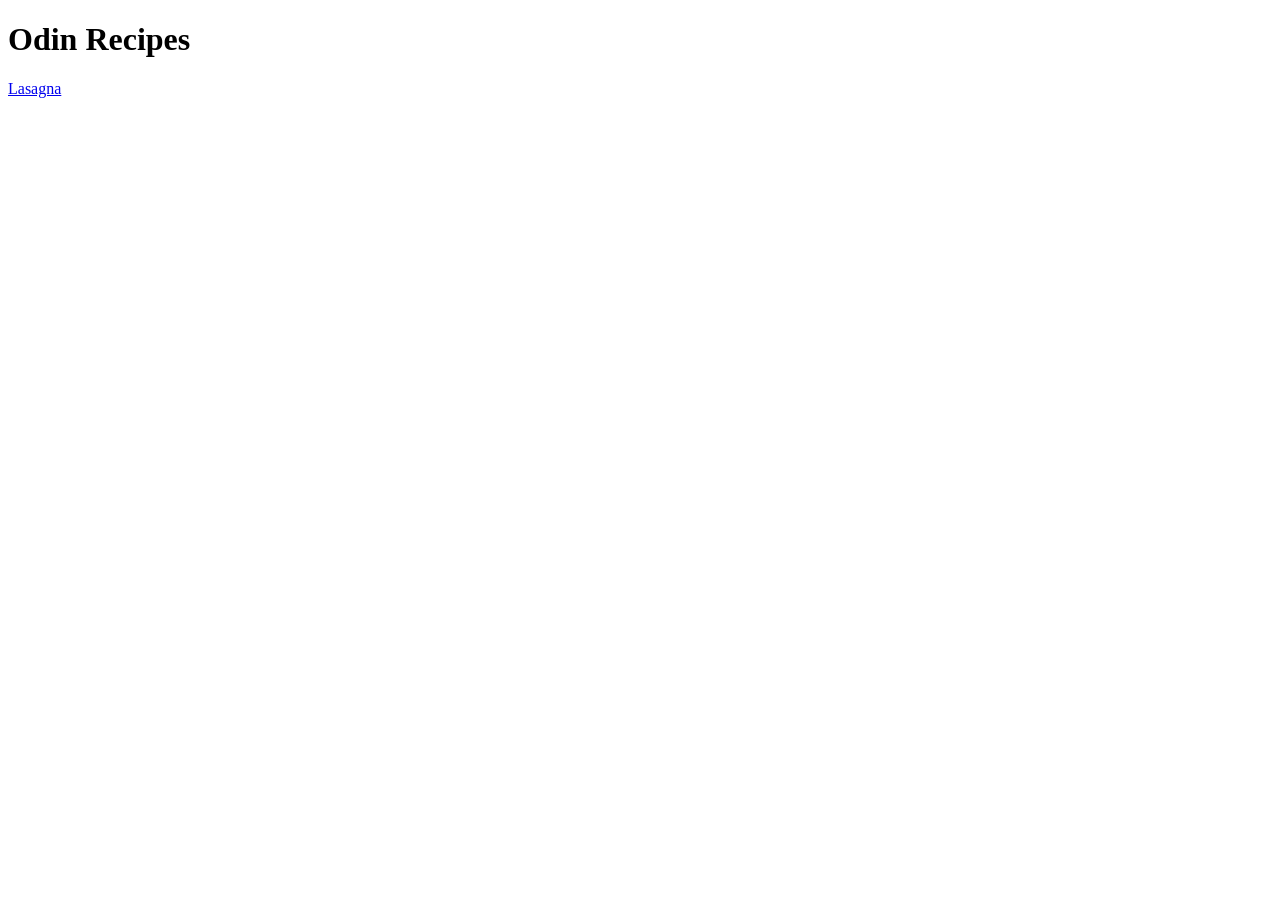
==== index.html @ 548a0707 "Index contains a reference lasagna recipe Created the layout for lasagna recipe" ====
<!DOCTYPE html>
<html lang="en">

<head>
    <meta charset="UTF-8">
    <meta name="viewport" content="width=device-width, initial-scale=1.0">
    <title>Document</title>
</head>

<body>
    <h1>Odin Recipes</h1>
    <a href="recipes/lasagna.html">Lasagna</a>
</body>

</html>
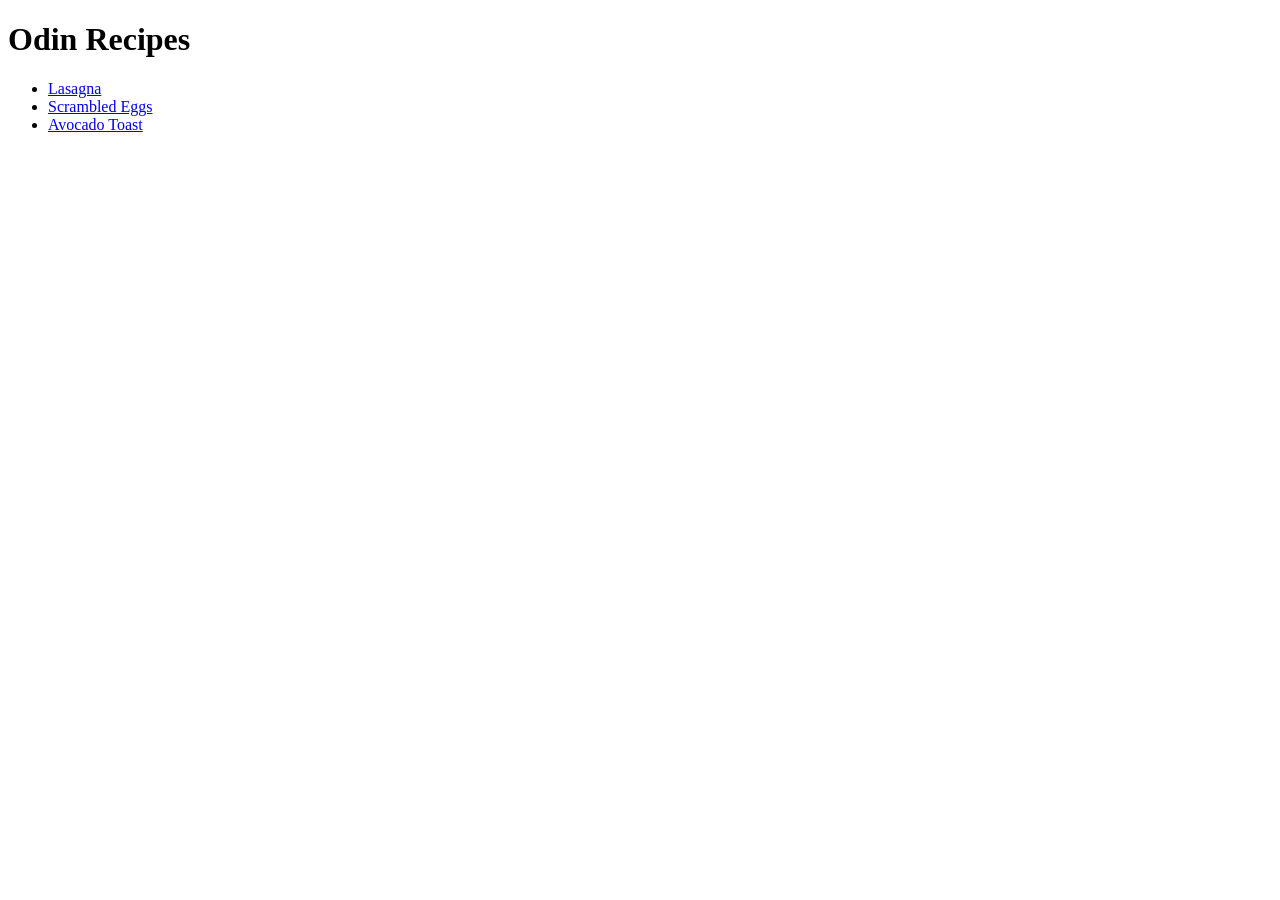
==== commit b0f714a4: "Index contains links to additional recipes Added home anchor to lasagna.html" ====
--- a/index.html
+++ b/index.html
@@ -9,7 +9,12 @@
 
 <body>
     <h1>Odin Recipes</h1>
-    <a href="recipes/lasagna.html">Lasagna</a>
+    <ul>
+        <li><a href="recipes/lasagna.html">Lasagna</a></li>
+        <li><a href="recipes/scrambled-eggs.html">Scrambled Eggs</a></li>
+        <li> <a href="recipes/avocado-toast.html">Avocado Toast</a></li>
+    </ul>
+
 </body>
 
 </html>
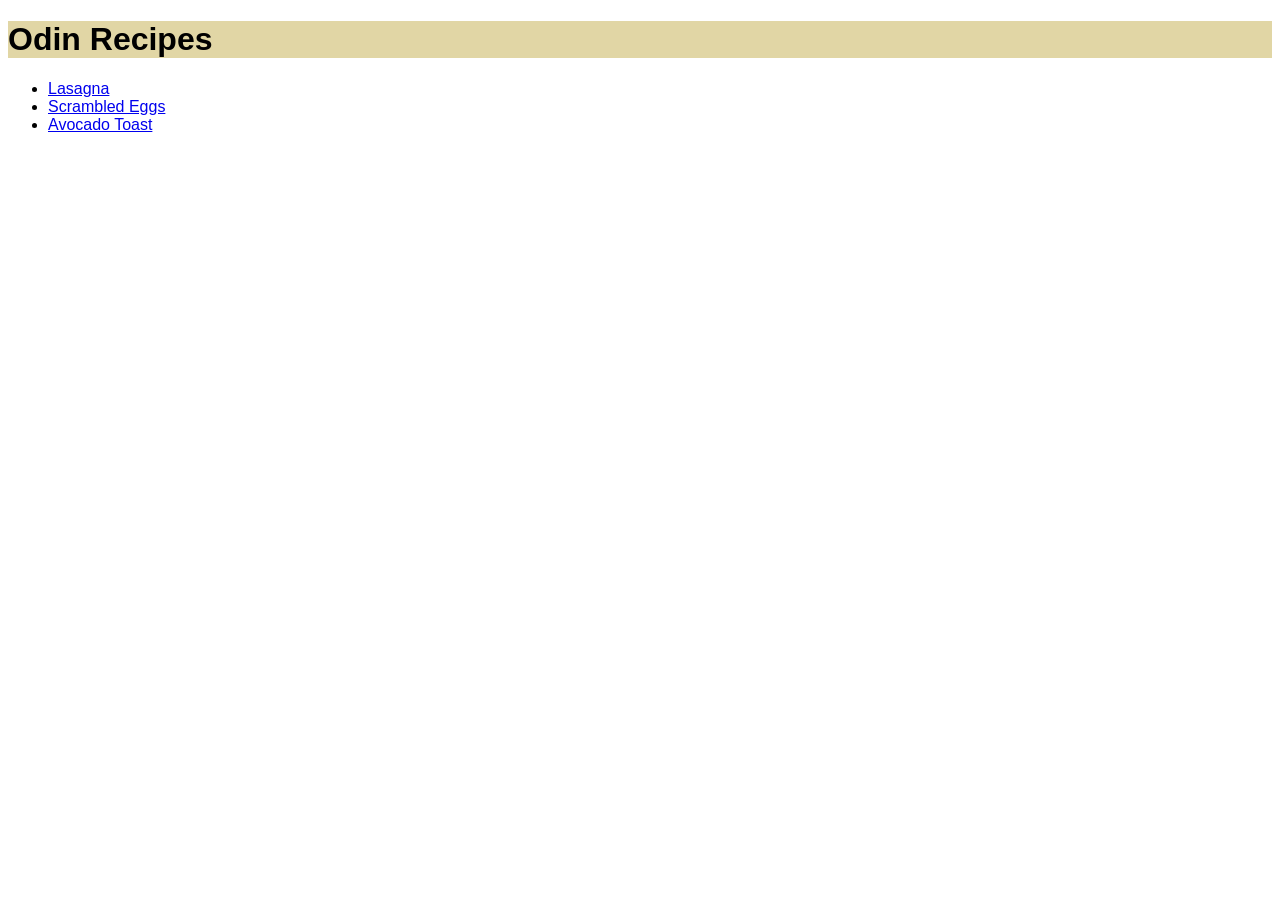
==== commit a70a161a: "Added basic styling" ====
--- a/index.html
+++ b/index.html
@@ -4,12 +4,14 @@
 <head>
     <meta charset="UTF-8">
     <meta name="viewport" content="width=device-width, initial-scale=1.0">
+
+    <link rel="stylesheet" href="style.css">
     <title>Document</title>
 </head>
 
 <body>
-    <h1>Odin Recipes</h1>
-    <ul>
+    <h1 class="info">Odin Recipes</h1>
+    <ul class="text">
         <li><a href="recipes/lasagna.html">Lasagna</a></li>
         <li><a href="recipes/scrambled-eggs.html">Scrambled Eggs</a></li>
         <li> <a href="recipes/avocado-toast.html">Avocado Toast</a></li>
--- a/style.css
+++ b/style.css
@@ -0,0 +1,39 @@
+* {
+    background-color: white;
+}
+
+h1 {
+    color: black;
+    font-size: 32px;
+}
+
+ul {
+    color: black;
+}
+
+li {
+    font-size: 16px;
+}
+
+img {
+    width: 400px;
+    height: auto;
+}
+
+.info,
+.text {
+    font-family: "Helvetica", sans-serif;
+}
+
+.info {
+    background-color: rgb(225, 214, 165);
+}
+
+.text.info {
+    color: green;
+}
+
+.text .home {
+    font: 24px;
+    font-weight: bold;
+}
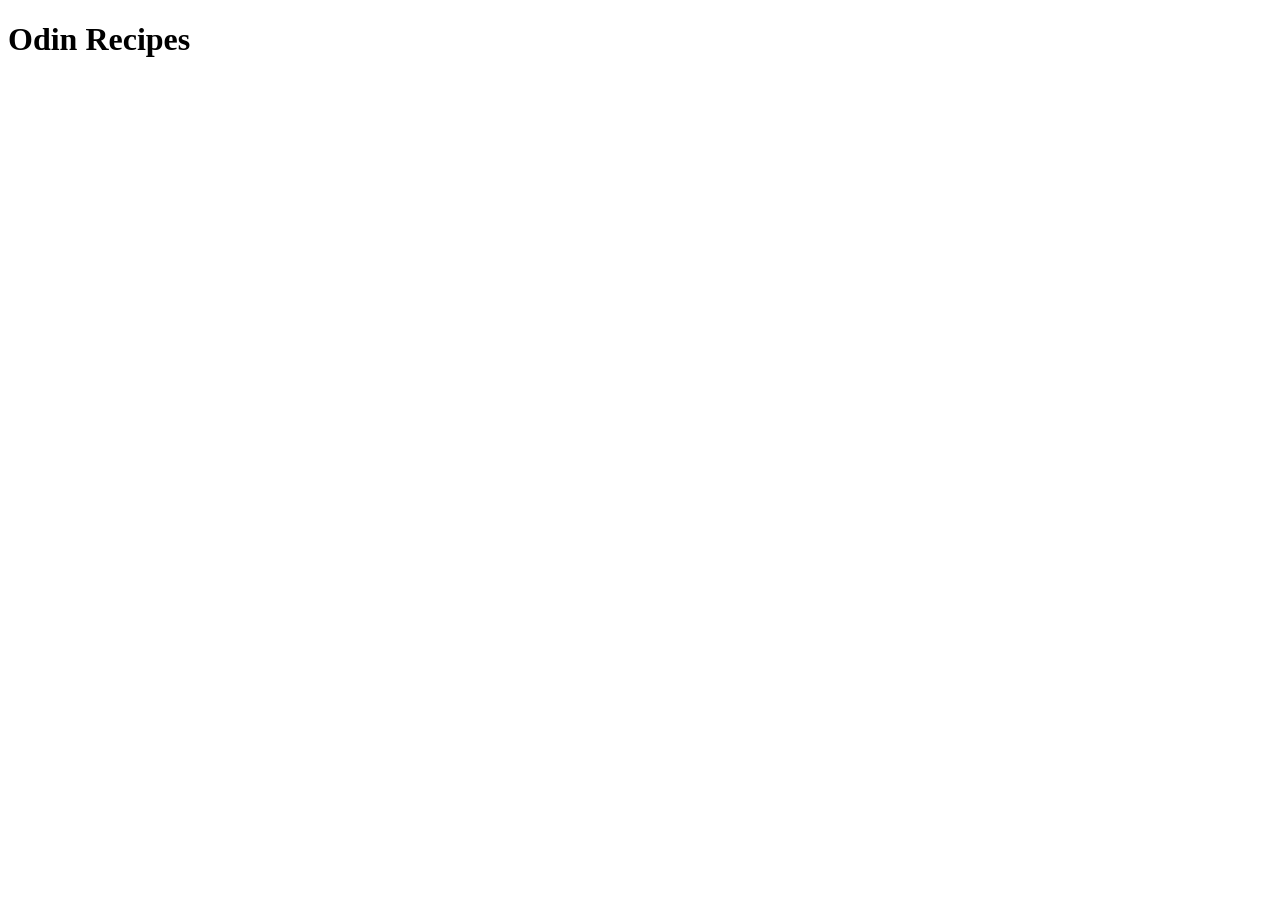
==== commit d05edab4: "Add index.html" ====
--- a/index.html
+++ b/index.html
@@ -1,22 +1,11 @@
 <!DOCTYPE html>
 <html lang="en">
-
 <head>
     <meta charset="UTF-8">
     <meta name="viewport" content="width=device-width, initial-scale=1.0">
-
-    <link rel="stylesheet" href="style.css">
-    <title>Document</title>
+    <title>Odin Recipes</title>
 </head>
-
 <body>
-    <h1 class="info">Odin Recipes</h1>
-    <ul class="text">
-        <li><a href="recipes/lasagna.html">Lasagna</a></li>
-        <li><a href="recipes/scrambled-eggs.html">Scrambled Eggs</a></li>
-        <li> <a href="recipes/avocado-toast.html">Avocado Toast</a></li>
-    </ul>
-
+    <h1>Odin Recipes</h1>
 </body>
-
 </html>
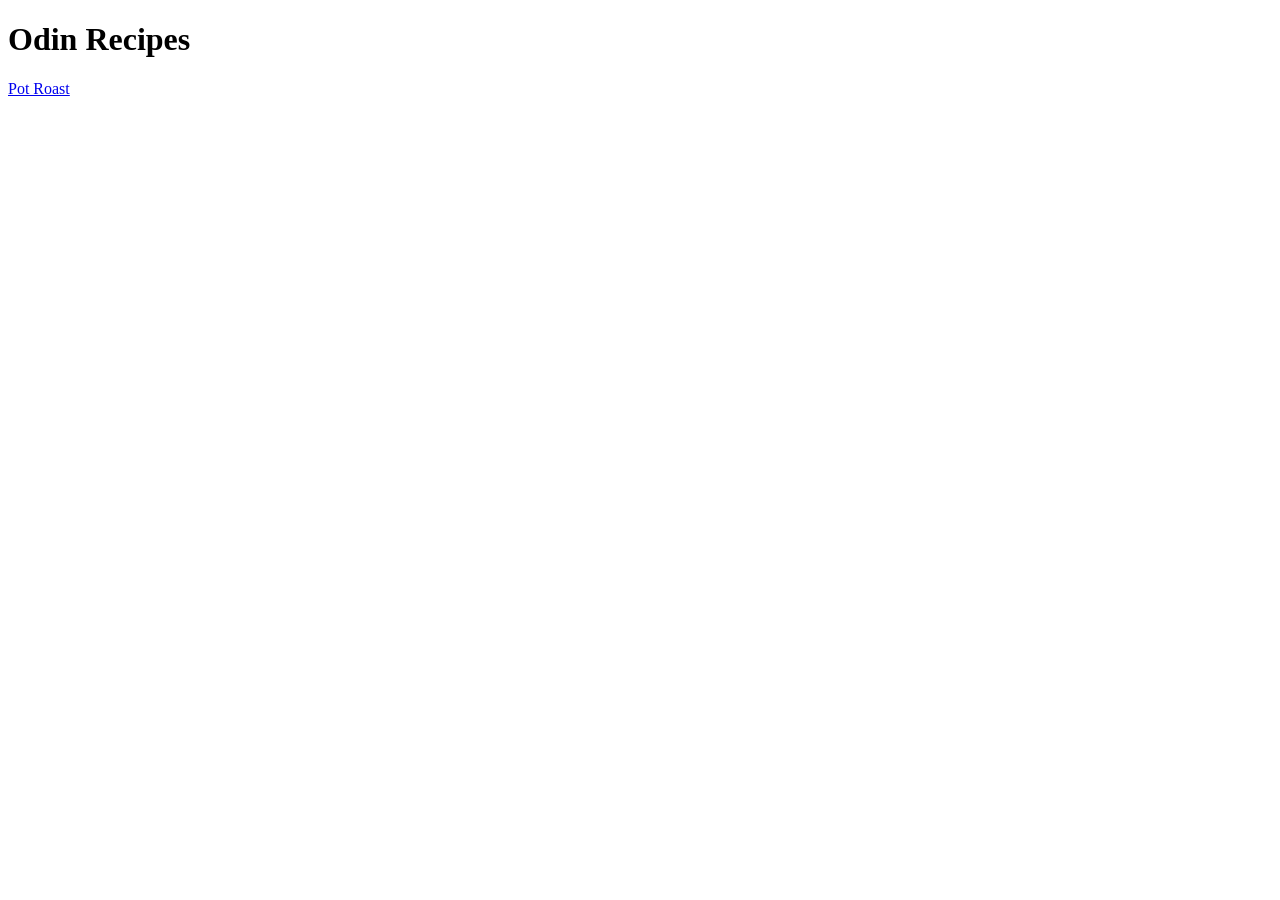
==== commit d51cff81: "Add anchor to recipes to index" ====
--- a/index.html
+++ b/index.html
@@ -7,5 +7,6 @@
 </head>
 <body>
     <h1>Odin Recipes</h1>
+    <a href="recipes/pot-roast.html">Pot Roast</a>
 </body>
 </html>
